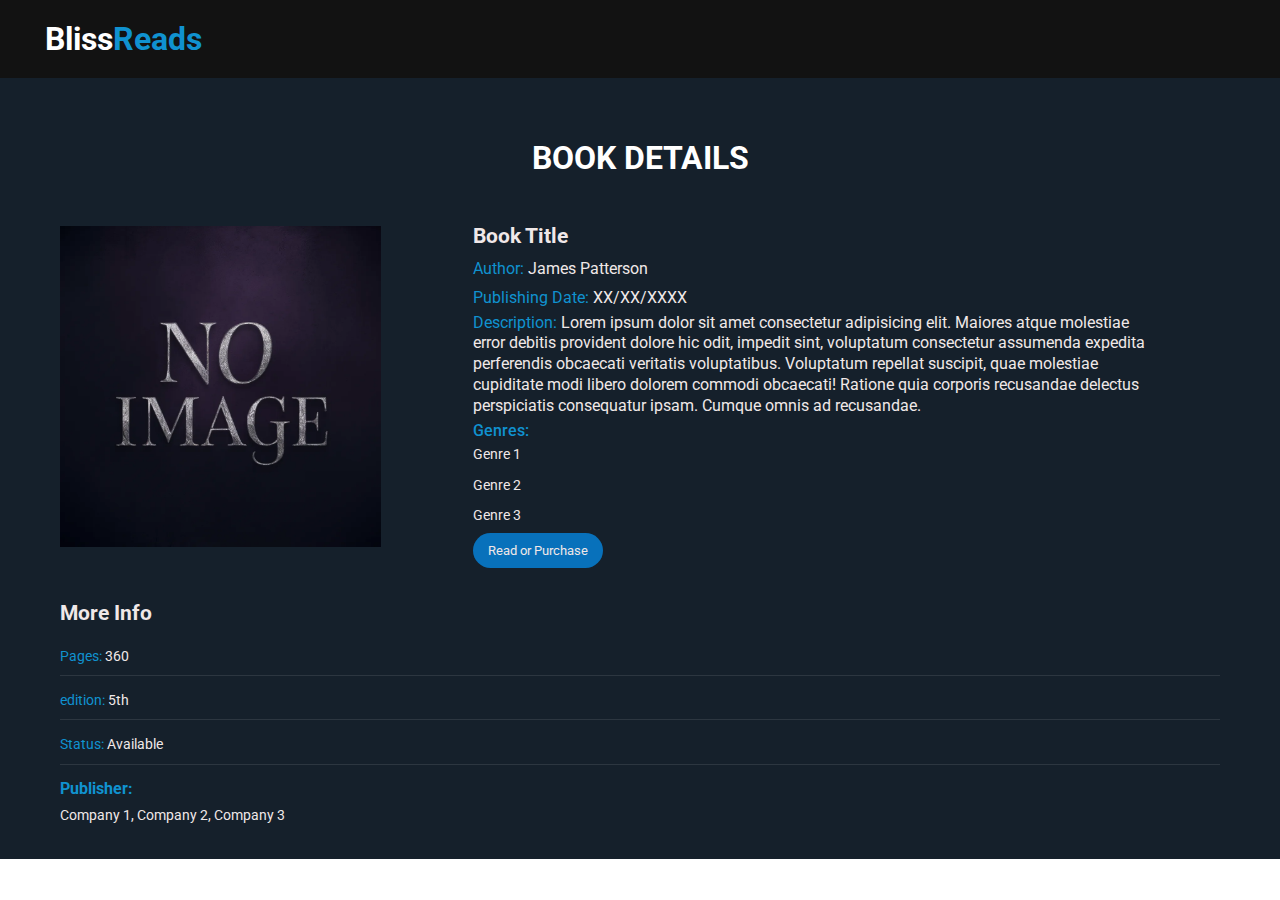
==== details.html @ a507bab5 "added content on home and details page" ====
<!DOCTYPE html>
<html lang="en">

<head>
    <meta charset="UTF-8">
    <meta name="viewport" content="width=device-width, initial-scale=1.0">
    <title>BlissReads Library</title>
    <link rel="stylesheet" href="./css/style.css">
    <link rel="stylesheet" href="./css/spinner.css">
    <link rel="preconnect" href="https://fonts.googleapis.com">
    <link rel="preconnect" href="https://fonts.gstatic.com" crossorigin>
    <link
        href="https://fonts.googleapis.com/css2?family=Roboto:ital,wght@0,100;0,300;0,400;0,500;0,700;0,900;1,100;1,300;1,400;1,500;1,700;1,900&display=swap"
        rel="stylesheet">
    <link rel="stylesheet" href="https://cdnjs.cloudflare.com/ajax/libs/font-awesome/6.5.2/css/all.min.css">
</head>

<body>
    <header>
        <h1 class="logo">Bliss<span>Reads</span></h1>
    </header>

    <section class="book-details">
        <h1>Book Details</h1>
        <div class="book-container">
            <div class="book-image">
                <img src="./images/Book.webp" alt="book title">
            </div>
            <div class="book-details">
                <h2>Book Title</h2>
                <p>
                    <span>Author: </span>James Patterson
                </p>
                <p ><span>Publishing Date: </span> XX/XX/XXXX</p>
                <p class="description"> <span>Description:</span>
                    Lorem ipsum dolor sit amet consectetur adipisicing elit. Maiores
                    atque molestiae error debitis provident dolore hic odit, impedit
                    sint, voluptatum consectetur assumenda expedita perferendis
                    obcaecati veritatis voluptatibus. Voluptatum repellat suscipit,
                    quae molestiae cupiditate modi libero dolorem commodi obcaecati!
                    Ratione quia corporis recusandae delectus perspiciatis consequatur
                    ipsam. Cumque omnis ad recusandae.
                </p>
                <h5>Genres:</h5>
                <ul class="list-group">
                    <li>Genre 1</li>
                    <li>Genre 2</li>
                    <li>Genre 3</li>
                </ul>
                <a href="#" target="_blank" class="purchase-btn">Read or Purchase</a>
            </div>
        </div>
        <div class="more-details">
            <h2>More Info</h2>
            <ul>
                <li><span class="text-secondary">Pages:</span> 360</li>
                <li><span class="text-secondary">edition:</span> 5th</li>
                <li><span class="text-secondary">Status:</span> Available</li>
            </ul>
            <h4>Publisher: </h4>
            <div class="list-group">Company 1, Company 2, Company 3</div>
        </div>
    </section>

    <div class="spinner"></div>

    <script src="./javascript/script.js"></script>
</body>

</html>
---- css/style.css ----
*{
    margin: 0;
    padding: 0;
    box-sizing: border-box;
    font-family: "Roboto", sans-serif;
}

section{
    padding: 0 60px;
}

header{
    position: fixed;
    top: 0;
    left: 0;
    right: 0;
    z-index: 1001;
    display: flex;
    justify-content: space-between;
    align-items: center;
    padding: 20px 45px;
    background-color: #121212;
}
.logo{
    color: #fff;
    font-size: 2rem;
}
.logo span{
    color: #1092D0;
}

.search input{
    width: 400px;
    padding: 10px;
    font-size: 1.2rem;
    border: 2px #fff solid;
    outline: none;
    background: transparent;
    border-radius: 10px;
    color: #fff;
    margin-right: 3px;
}
.btn{
    background: #0871BB;
    padding: 15px 30px;
    border: none;
    border-radius: 10px;
}

.btn i{
    color: #fff;
    font-size: 1rem;
}

.latest-books{
    background: linear-gradient(rgba(0 , 0, 0, 0.5), rgba(0,0,0,0.5)), url("/images/Bg-image.webp") no-repeat;
    background-size: cover;
    background-position: center;
    padding-bottom: 40px;
}

.heading{
    text-align: center;
    padding-top: 130px;
    color: #0871BB;
    font-size: 1.8rem;

}
.latest-books h3{
    text-align: center;
    color: #fff;
    font-size: 1.5rem;

}

.latest-books h1{
    padding-top:30px;
    text-align: center;
    font-size: 2rem;
    color: #fff;
    text-transform: uppercase;
}

.book-cover{
    background-color: rgba(0, 0, 0, 0.8);
    backdrop-filter: blur(5px);
    padding-bottom: 15px;
}

.book-cover img{
    width: 100%;
    height: 300px;
}

.content-container{
    display: flex;
    justify-content: space-between;
    align-items: center;
    padding: 10px 15px;
}

.content-container h2{
    color: #f0e8e8;
    font-size: 1.2rem;
}

.content-container a{
    text-decoration: none;
    color: #fff;
    background-color: #0871BB;
    font-size: 0.8rem;
    border-radius: 20px;
    padding: 5px 10px;
}
.books-wrapper{
    padding-top: 50px;
    display: grid;
    grid-template-columns: repeat(auto-fit, minmax(250px, 1fr));
    gap: 2rem;
}


.popular-books{
    background: #15202b;
    padding-bottom: 50px;
}
.popular-books h1{
    text-align: center;
    text-transform: uppercase;
    padding-top: 60px;
    color: #fff;
    font-size: 2rem;
}

.popular-wrapper{
    padding-top: 50px;
    display: grid;
    grid-template-columns: repeat(auto-fit, minmax(250px, 1fr));
    gap: 2rem
}

.book {
    position: relative;
    background: #0871BB;
    box-shadow: 2px 2px 10px rgb(0 0 0/0.2);
    border-radius: 6px;
    align-items: center;
    position: relative;
    cursor: pointer;
    padding-bottom: 15px;
    transition: all 0.3s ease
}

.book:hover{
    transform: scale(1.02);
}

.book img {
    width: 100%;
    height: 300px;
    display: flex;
    border-top-left-radius: 6px;
    border-top-right-radius: 6px;
    margin-bottom: 10px;
}

.book h2 {
    padding: 0 10px;
    color: #fff;
    font-size: 1.2rem;
    font-weight: 500;
}

.book p {
    padding: 0 10px;
    padding-bottom: 10px;
    color: #f0e8e8;
    font-size: 1rem;
    font-weight: 400;
}

.book a {
    text-decoration: none;
    padding: 5px 10px;
    color: #f0e8e8;
    font-size: 1rem;
    font-weight: 400;
    color: #1092D0;
    font-size: 0.8rem;
    font-weight: 500;
    background: #fff;
    border-radius: 10px;
    margin: 0 10px;
    transition: all 0.3s ease;
}

.book a:hover {
    background: #f0e8e8;
}

.book-details{
    background-color: #15202b;
    padding: 0 60px;
}
.book-details h1{
    padding-top: 130px;
    text-align: center;
    text-transform: uppercase;
    color: #fff;
    font-size: 2rem;
}

.book-container{
    padding-top: 30px;
    display: flex;
    justify-content: center;
    align-items: center;
    gap: 2rem;
    /* flex-wrap: wrap; */
}
.book-container .book-image{
    flex: 1 1 90rem;
}

.book-container .book-image img{
    width: 100%;
}

.book-container .boook-details{
    flex: 1 1 35rem;
}
.book-details{
    line-height: 1.8;
}
.book-details h2{
    color: #f0e8e8;
    font-size: 1.3rem;
}
.book-details span{
    color: #1092D0;
}
.book-details p{
    color: #f0e8e8;
    font-size: 1rem;
}
.description{
    line-height: 1.3;
}
.book-details h5{
    color: #1092D0;
    font-size: 1rem;
    font-weight: 500;
}

.book-details ul li{
    list-style: none;
    font-size: 0.9rem;
    line-height: 1.4;
    color: #f0e8e8;
    margin-bottom: 10px;
}

.purchase-btn{
    text-decoration: none;
    margin-top: 10px;
    color: #f0e8e8;
    background: #0871BB;
    font-size: 0.8rem;
    padding: 10px 15px;
    border-radius: 20px;

}

.more-details h2{
    padding-top: 30px;
}

.more-details h4{
    color: #1092D0;
    font-size: 1rem;
}

.more-details .list-group{
    color: #f0e8e8;
    font-size: 0.9rem;
    padding-bottom: 30px;
}

.more-details li {
    margin: 15px 0;
    padding-bottom: 8px;
    border-bottom: 1px solid #fff;
    border-color: rgba(255, 255, 255, 0.1);
}
---- css/spinner.css ----
.spinner {
    position: fixed;
    z-index: 999;
    height: 2em;
    width: 2em;
    overflow: show;
    margin: auto;
    top: 0;
    left: 0;
    bottom: 0;
    right: 0;
    display: none;
}

.show {
    display: block;
}

.spinner:before {
    content: '';
    display: block;
    position: fixed;
    top: 0;
    left: 0;
    width: 100%;
    height: 100%;
    background: radial-gradient(rgba(20, 20, 20, 0.8), rgba(0, 0, 0, 0.8));

    background: -webkit-radial-gradient(rgba(20, 20, 20, 0.8),
            rgba(0, 0, 0, 0.8));
}

.spinner:not(:required) {
    
    font: 0/0 a;
    color: transparent;
    text-shadow: none;
    background-color: transparent;
    border: 0;
}

.spinner:not(:required):after {
    content: '';
    display: block;
    font-size: 10px;
    width: 1em;
    height: 1em;
    margin-top: -0.5em;
    -webkit-animation: spinner 150ms infinite linear;
    -moz-animation: spinner 150ms infinite linear;
    -ms-animation: spinner 150ms infinite linear;
    -o-animation: spinner 150ms infinite linear;
    animation: spinner 150ms infinite linear;
    border-radius: 0.5em;
    -webkit-box-shadow: rgba(255, 255, 255, 0.75) 1.5em 0 0 0,
        rgba(255, 255, 255, 0.75) 1.1em 1.1em 0 0,
        rgba(255, 255, 255, 0.75) 0 1.5em 0 0,
        rgba(255, 255, 255, 0.75) -1.1em 1.1em 0 0,
        rgba(255, 255, 255, 0.75) -1.5em 0 0 0,
        rgba(255, 255, 255, 0.75) -1.1em -1.1em 0 0,
        rgba(255, 255, 255, 0.75) 0 -1.5em 0 0,
        rgba(255, 255, 255, 0.75) 1.1em -1.1em 0 0;
    box-shadow: rgba(255, 255, 255, 0.75) 1.5em 0 0 0,
        rgba(255, 255, 255, 0.75) 1.1em 1.1em 0 0,
        rgba(255, 255, 255, 0.75) 0 1.5em 0 0,
        rgba(255, 255, 255, 0.75) -1.1em 1.1em 0 0,
        rgba(255, 255, 255, 0.75) -1.5em 0 0 0,
        rgba(255, 255, 255, 0.75) -1.1em -1.1em 0 0,
        rgba(255, 255, 255, 0.75) 0 -1.5em 0 0,
        rgba(255, 255, 255, 0.75) 1.1em -1.1em 0 0;
}


@-webkit-keyframes spinner {
    0% {
        -webkit-transform: rotate(0deg);
        -moz-transform: rotate(0deg);
        -ms-transform: rotate(0deg);
        -o-transform: rotate(0deg);
        transform: rotate(0deg);
    }

    100% {
        -webkit-transform: rotate(360deg);
        -moz-transform: rotate(360deg);
        -ms-transform: rotate(360deg);
        -o-transform: rotate(360deg);
        transform: rotate(360deg);
    }
}

@-moz-keyframes spinner {
    0% {
        -webkit-transform: rotate(0deg);
        -moz-transform: rotate(0deg);
        -ms-transform: rotate(0deg);
        -o-transform: rotate(0deg);
        transform: rotate(0deg);
    }

    100% {
        -webkit-transform: rotate(360deg);
        -moz-transform: rotate(360deg);
        -ms-transform: rotate(360deg);
        -o-transform: rotate(360deg);
        transform: rotate(360deg);
    }
}

@-o-keyframes spinner {
    0% {
        -webkit-transform: rotate(0deg);
        -moz-transform: rotate(0deg);
        -ms-transform: rotate(0deg);
        -o-transform: rotate(0deg);
        transform: rotate(0deg);
    }

    100% {
        -webkit-transform: rotate(360deg);
        -moz-transform: rotate(360deg);
        -ms-transform: rotate(360deg);
        -o-transform: rotate(360deg);
        transform: rotate(360deg);
    }
}

@keyframes spinner {
    0% {
        -webkit-transform: rotate(0deg);
        -moz-transform: rotate(0deg);
        -ms-transform: rotate(0deg);
        -o-transform: rotate(0deg);
        transform: rotate(0deg);
    }

    100% {
        -webkit-transform: rotate(360deg);
        -moz-transform: rotate(360deg);
        -ms-transform: rotate(360deg);
        -o-transform: rotate(360deg);
        transform: rotate(360deg);
    }
}
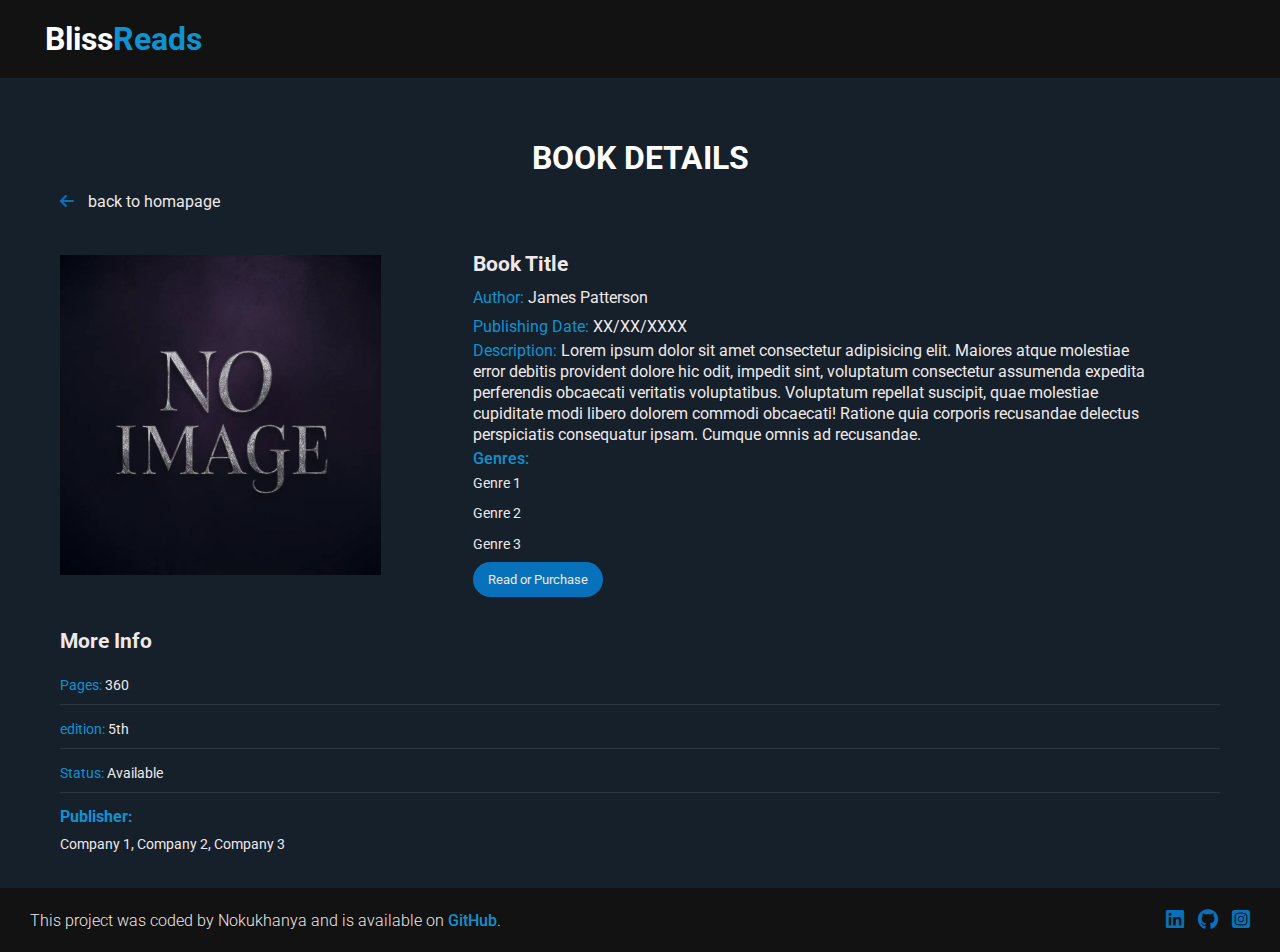
==== commit f7eb0aed: "added content on search page" ====
--- a/details.html
+++ b/details.html
@@ -22,6 +22,7 @@
 
     <section class="book-details">
         <h1>Book Details</h1>
+        <a href="index.html" class="back-to-home"><i class="fa-solid fa-arrow-left"></i> back to homapage</a>
         <div class="book-container">
             <div class="book-image">
                 <img src="./images/Book.webp" alt="book title">
@@ -62,6 +63,20 @@
         </div>
     </section>
 
+    <footer>
+        <div class="footer">
+            <p>This project was coded by Nokukhanya and is available on <a
+                    href="https://github.com/khanyansa/library-website" target="_blank">GitHub</a>.</p>
+            <div class="socials">
+                <a href="https://za.linkedin.com/in/nokukhanya-zwane-b8b80321a?trk=public_profile_browsemap-profile"
+                    target="_blank"><i class="fa-brands fa-linkedin"></i></a>
+                <a href="https://github.com/khanyansa" target="_blank"><i class="fa-brands fa-github"></i></a>
+                <a href="https://www.instagram.com/khanyi.nz/?utm_source=qr&igsh=MWtzdWdseHQ1ODk4Yg%3D%3D"
+                    target="_blank"><i class="fa-brands fa-square-instagram"></i></a>
+            </div>
+        </div>
+    </footer>
+
     <div class="spinner"></div>
 
     <script src="./javascript/script.js"></script>
--- a/css/style.css
+++ b/css/style.css
@@ -62,13 +62,13 @@
 .heading{
     text-align: center;
     padding-top: 130px;
-    color: #0871BB;
+    color: #fff;
     font-size: 1.8rem;
 
 }
 .latest-books h3{
     text-align: center;
-    color: #fff;
+    color: #1092D0;
     font-size: 1.5rem;
 
 }
@@ -210,13 +210,20 @@
     font-size: 2rem;
 }
 
+.back-to-home{
+    color: #f0e8e8;
+    text-decoration: none;
+}
+.back-to-home i{
+    color: #0871BB;
+    padding-right: 10px;
+}
 .book-container{
     padding-top: 30px;
     display: flex;
     justify-content: center;
     align-items: center;
     gap: 2rem;
-    /* flex-wrap: wrap; */
 }
 .book-container .book-image{
     flex: 1 1 90rem;
@@ -291,4 +298,111 @@
     padding-bottom: 8px;
     border-bottom: 1px solid #fff;
     border-color: rgba(255, 255, 255, 0.1);
+}
+
+.about h1{
+    font-size: 1.6rem;
+}
+.about-container{
+    padding: 25px 60px;
+    display: flex;
+    align-items: center;
+    justify-content: center;
+    gap: 2rem;
+}
+.about-container .about-library{
+    flex: 1 1 45rem;
+}
+.about-container .about-library p{
+    color: #f0e8e8;
+    word-spacing: 2px;
+    font-weight: 300;
+    line-height: 1.5;
+}
+.about-container .features{
+    flex: 1 1 45rem;
+}
+.about-container .features h2{
+    color: #fff;
+    font-size: 1.3rem;
+    font-weight: 500;
+}
+.about-container .features i{
+    padding-right: 10px;
+    color: #0871BB;
+    font-size: 1.4rem;
+}
+.about-container .features ul{
+    margin-top: 8px;
+}
+.about-container .features ul li{
+    list-style: none;
+    color: #f0e8e8;
+    line-height: 1.5;
+    font-weight: 300;
+    font-size: 1rem;
+}
+.about-container .features ul li strong{
+    color: #1092D0;
+}
+
+footer{
+    background: #121212;
+    padding: 20px 30px;
+}
+
+.footer{
+    display: flex;
+    justify-content: space-between;
+    align-items: center;
+}
+
+.footer p{
+    color: #f0e8e8;
+    font-size: 0,9rem;
+    font-weight: 300;
+}
+
+.footer p a{
+    text-decoration: none;
+    font-weight: 500;
+    color: #1092D0;
+}
+
+.socials a{
+    color: #0871BB;
+    padding-left: 10px;
+    font-size: 1.3rem;
+    transition: all 0.3s ease;
+}
+
+.socials a:hover{
+    color: #1092D0;
+}
+
+.to-top{
+    position: fixed;
+    width: 40px;
+    height: 40px;
+    background: #0871BB;
+    bottom: 40px;
+    right: 40px;
+    text-decoration: none;
+    text-align: center;
+    line-height: 50px;
+    border-radius: 50px;
+    color: #f0e8e8;
+}
+
+/* search page */
+.search-section{
+    background-color: #15202b;
+    padding-bottom: 40px;
+}
+
+.search-section h1{
+    padding-top: 130px;
+    text-align: center;
+    color: #f0e8e8;
+    font-size: 2rem;
 }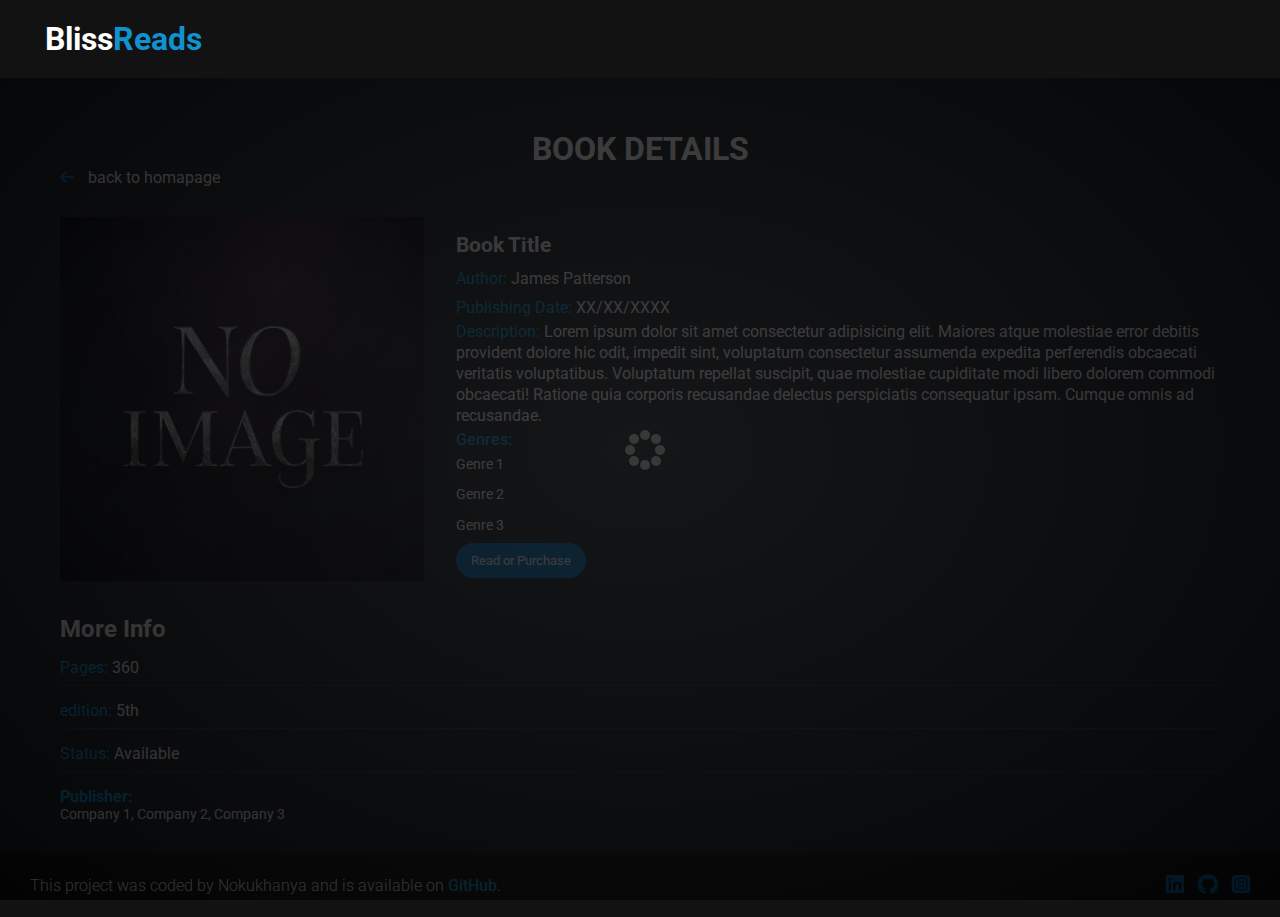
==== commit f0499a00: "added js content" ====
--- a/details.html
+++ b/details.html
@@ -20,14 +20,14 @@
         <h1 class="logo">Bliss<span>Reads</span></h1>
     </header>
 
-    <section class="book-details">
+    <section class="book-details" id="book-details">
         <h1>Book Details</h1>
         <a href="index.html" class="back-to-home"><i class="fa-solid fa-arrow-left"></i> back to homapage</a>
         <div class="book-container">
             <div class="book-image">
                 <img src="./images/Book.webp" alt="book title">
             </div>
-            <div class="book-details">
+            <div class="details-text">
                 <h2>Book Title</h2>
                 <p>
                     <span>Author: </span>James Patterson
--- a/css/style.css
+++ b/css/style.css
@@ -224,42 +224,43 @@
     justify-content: center;
     align-items: center;
     gap: 2rem;
+    
 }
 .book-container .book-image{
-    flex: 1 1 90rem;
+    flex: 1 1 20rem;
 }
 
 .book-container .book-image img{
     width: 100%;
 }
 
-.book-container .boook-details{
-    flex: 1 1 35rem;
-}
-.book-details{
+.book-container .details-text{
+    flex: 1 1 45rem;
+}
+.details-text{
     line-height: 1.8;
 }
-.book-details h2{
+.details-text h2{
     color: #f0e8e8;
     font-size: 1.3rem;
 }
-.book-details span{
-    color: #1092D0;
-}
-.book-details p{
+.details-text span{
+    color: #1092D0;
+}
+.details-text p{
     color: #f0e8e8;
     font-size: 1rem;
 }
 .description{
     line-height: 1.3;
 }
-.book-details h5{
+.details-text h5{
     color: #1092D0;
     font-size: 1rem;
     font-weight: 500;
 }
 
-.book-details ul li{
+.details-text ul li{
     list-style: none;
     font-size: 0.9rem;
     line-height: 1.4;
@@ -279,7 +280,17 @@
 }
 
 .more-details h2{
+    color: #f0e8e8;
     padding-top: 30px;
+}
+
+.more-details ul li{
+    list-style: none;
+    color: #f0e8e8;
+}
+
+.more-details ul li span{
+    color: #1092D0;
 }
 
 .more-details h4{
@@ -345,6 +356,8 @@
 .about-container .features ul li strong{
     color: #1092D0;
 }
+
+/* footer */
 
 footer{
     background: #121212;
@@ -405,4 +418,195 @@
     text-align: center;
     color: #f0e8e8;
     font-size: 2rem;
+}
+.pagination{
+    padding-top: 20px;
+}
+.pagination button{
+    color: #f0e8e8;
+}
+.page-counter{
+    padding-top: 10px;
+    color: #f0e8e8;
+}
+
+
+/* Responsive Design */
+@media  screen and (max-width: 768px) {
+    header {
+            flex-direction: column;
+            padding: 20px 20px;
+        }
+        
+        .logo{
+            font-size: 1.8rem;
+        }
+        .search {
+            width: 100%;
+            margin-top: 10px;
+        }
+    
+        .search input {
+            width: 100%;
+            margin-right: 0;
+            margin-bottom: 10px;
+            padding: 8px 10px;
+        }
+    
+        .btn {
+            width: 100%;
+            padding: 10px 0;
+        }
+    
+        .latest-books {
+            padding-top: 100px;
+            
+        }
+    
+        .heading {
+            padding-top: 100px;
+            
+            font-size: 1.5rem;
+          
+        }
+    
+        .latest-books h3 {
+            font-size: 1.2rem;
+            
+        }
+    
+        .latest-books h1 {
+            font-size: 1.5rem;
+            
+        }
+
+        .popular-books h1{
+            font-size: 1.5rem;
+        }
+        .about h1{
+            font-size: 1.5rem;
+        }
+        .book-details h1{
+            font-size: 1.5rem;
+        }
+        .search-section {
+            padding-top: 100px;
+            
+        }
+    
+        .search-section h1 {
+            padding-top: 100px;
+            font-size: 1.5rem;
+          
+        }
+    
+        .search-section a {
+            /* display: flex;
+            justify-content: center;
+            align-items: center;
+            margin-top: 10px; */
+        }
+
+        .pagination {
+            flex-direction: column;
+            padding-top: 10px;
+        }
+        
+        .pagination button {
+            margin: 10px 0;
+            width: 100%;
+        }
+        
+        .page-counter {
+            margin-left: 0;
+            padding-top: 10px;
+            }
+        .book h2{
+            font-size: 1.1rem;
+        }
+
+        .book h2{
+            font-size: 1rem;
+        }
+        .book a{
+            font-size: 0.8rem;
+        }
+
+        .about-container {
+            flex-direction: column;
+            padding: 20px;
+        }
+        
+        .about h1 {
+            text-align: center;
+            font-size: 1.4rem;
+        }
+        
+        .about-container .about-library,
+        .about-container .features {
+            flex: 1 1 100%;
+            text-align: left;
+            margin-bottom: 20px;
+            font-size: 1rem;
+        }
+        
+        .about-container .features ul {
+            padding-left: 0;
+        }
+
+    
+        .footer {
+            flex-direction: column;
+            align-items: center;
+            text-align: center;
+        }
+    
+        .footer p {
+            margin-bottom: 15px;
+        }
+    
+        .socials {
+            justify-content: center;
+            gap: 20px;
+        }
+
+        .book-details{
+            padding: 0 20px;
+        }
+        .book-container {
+            flex-direction: column;
+            align-items: center;
+            gap: 1rem;
+            padding: 20px;
+        }
+    
+        .book-container .book-image {
+            flex: 100%;
+            
+        }
+    
+        .book-container .details-text {
+            flex: 100%;
+            width: 100%;
+            text-align: left;
+        }
+    
+        .details-text h2 {
+            font-size: 1.2rem;
+        }
+    
+        .details-text p {
+            font-size: 0.9rem;
+        }
+    
+        .details-text h5 {
+            font-size: 0.9rem;
+        }
+    
+        .purchase-btn {
+            width: 100%;
+            font-size: 0.9rem;
+            padding: 10px;
+            margin-top: 20px;
+        }
 }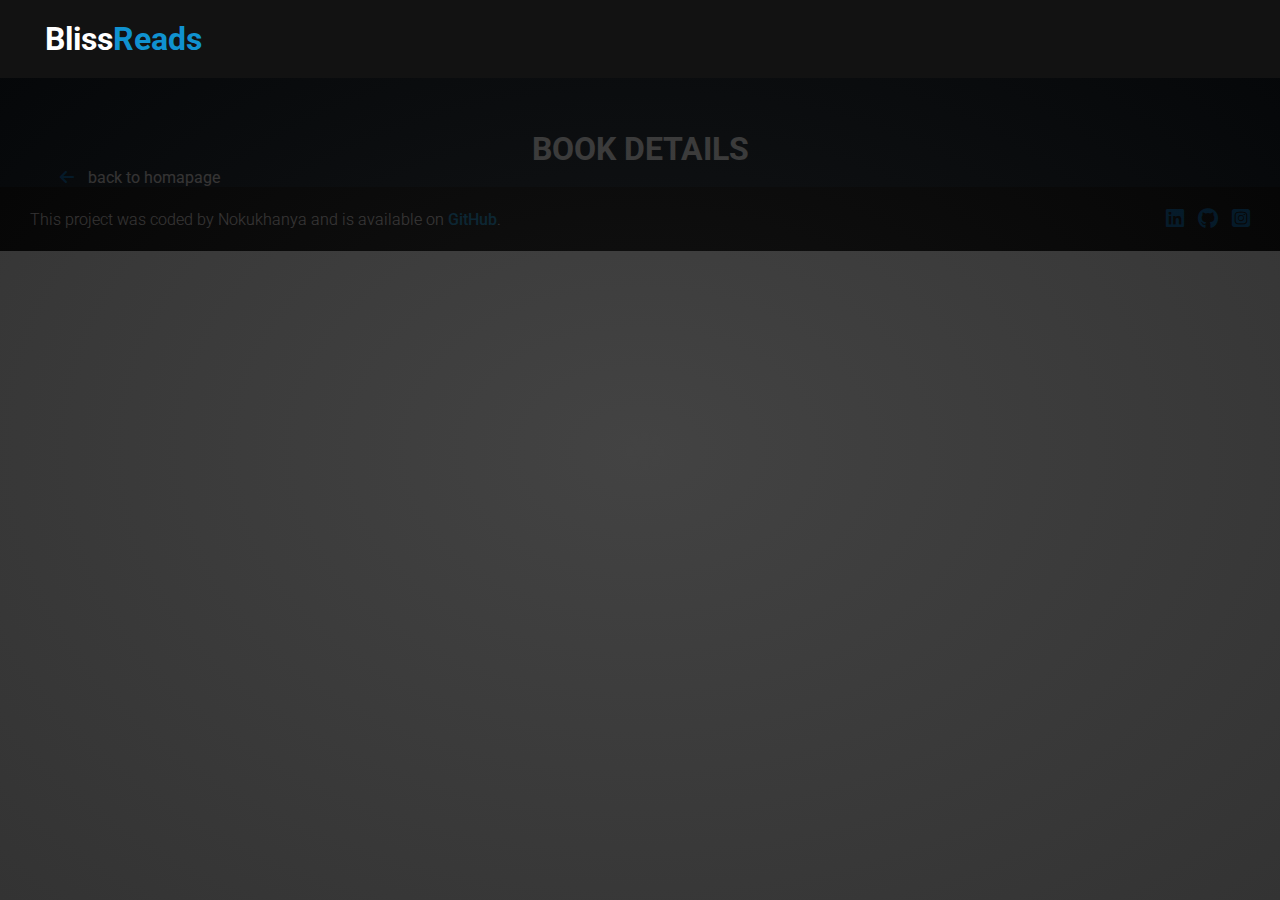
==== commit 1de311b7: "added swiper content" ====
--- a/details.html
+++ b/details.html
@@ -23,7 +23,7 @@
     <section class="book-details" id="book-details">
         <h1>Book Details</h1>
         <a href="index.html" class="back-to-home"><i class="fa-solid fa-arrow-left"></i> back to homapage</a>
-        <div class="book-container">
+        <!-- <div class="book-container">
             <div class="book-image">
                 <img src="./images/Book.webp" alt="book title">
             </div>
@@ -60,7 +60,7 @@
             </ul>
             <h4>Publisher: </h4>
             <div class="list-group">Company 1, Company 2, Company 3</div>
-        </div>
+        </div> -->
     </section>
 
     <footer>
--- a/css/style.css
+++ b/css/style.css
@@ -81,27 +81,31 @@
     text-transform: uppercase;
 }
 
-.book-cover{
+.swiper-wrapper{
+    padding-top: 20px;
+}
+.swiper-slide{
+    display: grid;
+    grid-template-columns: repeat(auto-fit, minmax(250px, 1fr));
+    gap: 2rem;
     background-color: rgba(0, 0, 0, 0.8);
     backdrop-filter: blur(5px);
-    padding-bottom: 15px;
-}
-
-.book-cover img{
+    
+}
+.swiper-slide img{
     width: 100%;
     height: 300px;
 }
 
+
 .content-container{
-    display: flex;
-    justify-content: space-between;
-    align-items: center;
-    padding: 10px 15px;
-}
-
+    padding: 10px;
+}
 .content-container h2{
-    color: #f0e8e8;
-    font-size: 1.2rem;
+    padding-bottom: 10px;
+    color: #f0e8e8;
+    font-size: 0.9rem;
+    font-weight: 400;
 }
 
 .content-container a{
@@ -111,12 +115,7 @@
     font-size: 0.8rem;
     border-radius: 20px;
     padding: 5px 10px;
-}
-.books-wrapper{
-    padding-top: 50px;
-    display: grid;
-    grid-template-columns: repeat(auto-fit, minmax(250px, 1fr));
-    gap: 2rem;
+    margin: 10px 0;
 }
 
 
@@ -135,7 +134,7 @@
 .popular-wrapper{
     padding-top: 50px;
     display: grid;
-    grid-template-columns: repeat(auto-fit, minmax(250px, 1fr));
+    grid-template-columns: repeat(auto-fit, minmax(280px, 1fr));
     gap: 2rem
 }
 
@@ -282,6 +281,7 @@
 .more-details h2{
     color: #f0e8e8;
     padding-top: 30px;
+    text-align: center;
 }
 
 .more-details ul li{
@@ -405,6 +405,7 @@
     line-height: 50px;
     border-radius: 50px;
     color: #f0e8e8;
+    z-index: 1002;
 }
 
 /* search page */
@@ -609,4 +610,5 @@
             padding: 10px;
             margin-top: 20px;
         }
-}+}
+
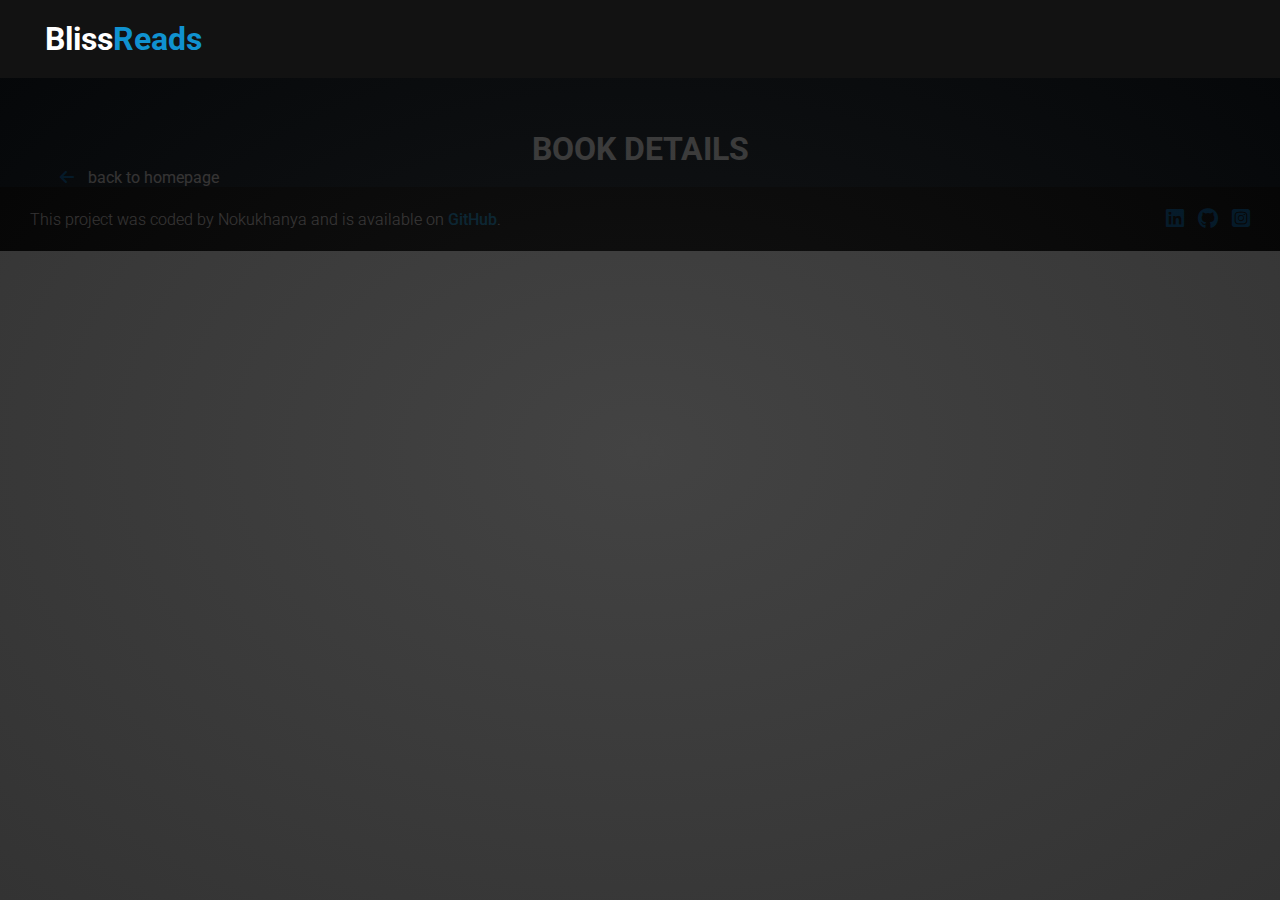
==== commit 743f7071: "complete" ====
--- a/details.html
+++ b/details.html
@@ -22,45 +22,7 @@
 
     <section class="book-details" id="book-details">
         <h1>Book Details</h1>
-        <a href="index.html" class="back-to-home"><i class="fa-solid fa-arrow-left"></i> back to homapage</a>
-        <!-- <div class="book-container">
-            <div class="book-image">
-                <img src="./images/Book.webp" alt="book title">
-            </div>
-            <div class="details-text">
-                <h2>Book Title</h2>
-                <p>
-                    <span>Author: </span>James Patterson
-                </p>
-                <p ><span>Publishing Date: </span> XX/XX/XXXX</p>
-                <p class="description"> <span>Description:</span>
-                    Lorem ipsum dolor sit amet consectetur adipisicing elit. Maiores
-                    atque molestiae error debitis provident dolore hic odit, impedit
-                    sint, voluptatum consectetur assumenda expedita perferendis
-                    obcaecati veritatis voluptatibus. Voluptatum repellat suscipit,
-                    quae molestiae cupiditate modi libero dolorem commodi obcaecati!
-                    Ratione quia corporis recusandae delectus perspiciatis consequatur
-                    ipsam. Cumque omnis ad recusandae.
-                </p>
-                <h5>Genres:</h5>
-                <ul class="list-group">
-                    <li>Genre 1</li>
-                    <li>Genre 2</li>
-                    <li>Genre 3</li>
-                </ul>
-                <a href="#" target="_blank" class="purchase-btn">Read or Purchase</a>
-            </div>
-        </div>
-        <div class="more-details">
-            <h2>More Info</h2>
-            <ul>
-                <li><span class="text-secondary">Pages:</span> 360</li>
-                <li><span class="text-secondary">edition:</span> 5th</li>
-                <li><span class="text-secondary">Status:</span> Available</li>
-            </ul>
-            <h4>Publisher: </h4>
-            <div class="list-group">Company 1, Company 2, Company 3</div>
-        </div> -->
+        <a href="index.html" class="back-to-home"><i class="fa-solid fa-arrow-left"></i> back to homepage</a>
     </section>
 
     <footer>
--- a/css/style.css
+++ b/css/style.css
@@ -5,6 +5,9 @@
     font-family: "Roboto", sans-serif;
 }
 
+html{
+    scroll-behavior: smooth;
+}
 section{
     padding: 0 60px;
 }
@@ -45,6 +48,11 @@
     padding: 15px 30px;
     border: none;
     border-radius: 10px;
+    cursor: pointer;
+}
+
+.btn:hover{
+    background-color: #1092D0;
 }
 
 .btn i{
@@ -420,15 +428,64 @@
     color: #f0e8e8;
     font-size: 2rem;
 }
+
+.results-heading{
+    font-size: 0.7rem;
+    font-weight: 400;
+    color: #f0e8e8;
+    margin-top: 10px;
+}
 .pagination{
     padding-top: 20px;
 }
 .pagination button{
     color: #f0e8e8;
 }
+
+
+.btn-primary:disabled {
+    border-color: #ccc;
+    cursor: not-allowed;
+}
+
+.btn-primary:disabled:hover {
+    background: transparent;
+    color: #fff;
+}
+
+.pagination button:disabled,
+.pagination button[disabled] {
+    background-color: #ccc;
+    color: #fff;
+    border-color: #ccc;
+    cursor: not-allowed;
+}
+
+.pagination button:disabled:hover,
+.pagination button[disabled]:hover {
+    background-color: #ccc;
+    color: #fff;
+} 
 .page-counter{
     padding-top: 10px;
     color: #f0e8e8;
+}
+
+/* Alert */
+.alert {
+    
+    padding: 10px 20px;
+    margin-bottom: 20px;
+    border-radius: 5px;
+    color: #f0e8e8;
+}
+
+.success {
+    background: green;
+}
+
+.error {
+    background: red;
 }
 
 
@@ -501,18 +558,13 @@
           
         }
     
-        .search-section a {
-            /* display: flex;
-            justify-content: center;
-            align-items: center;
-            margin-top: 10px; */
-        }
 
         .pagination {
             flex-direction: column;
             padding-top: 10px;
         }
-        
+
+                
         .pagination button {
             margin: 10px 0;
             width: 100%;
